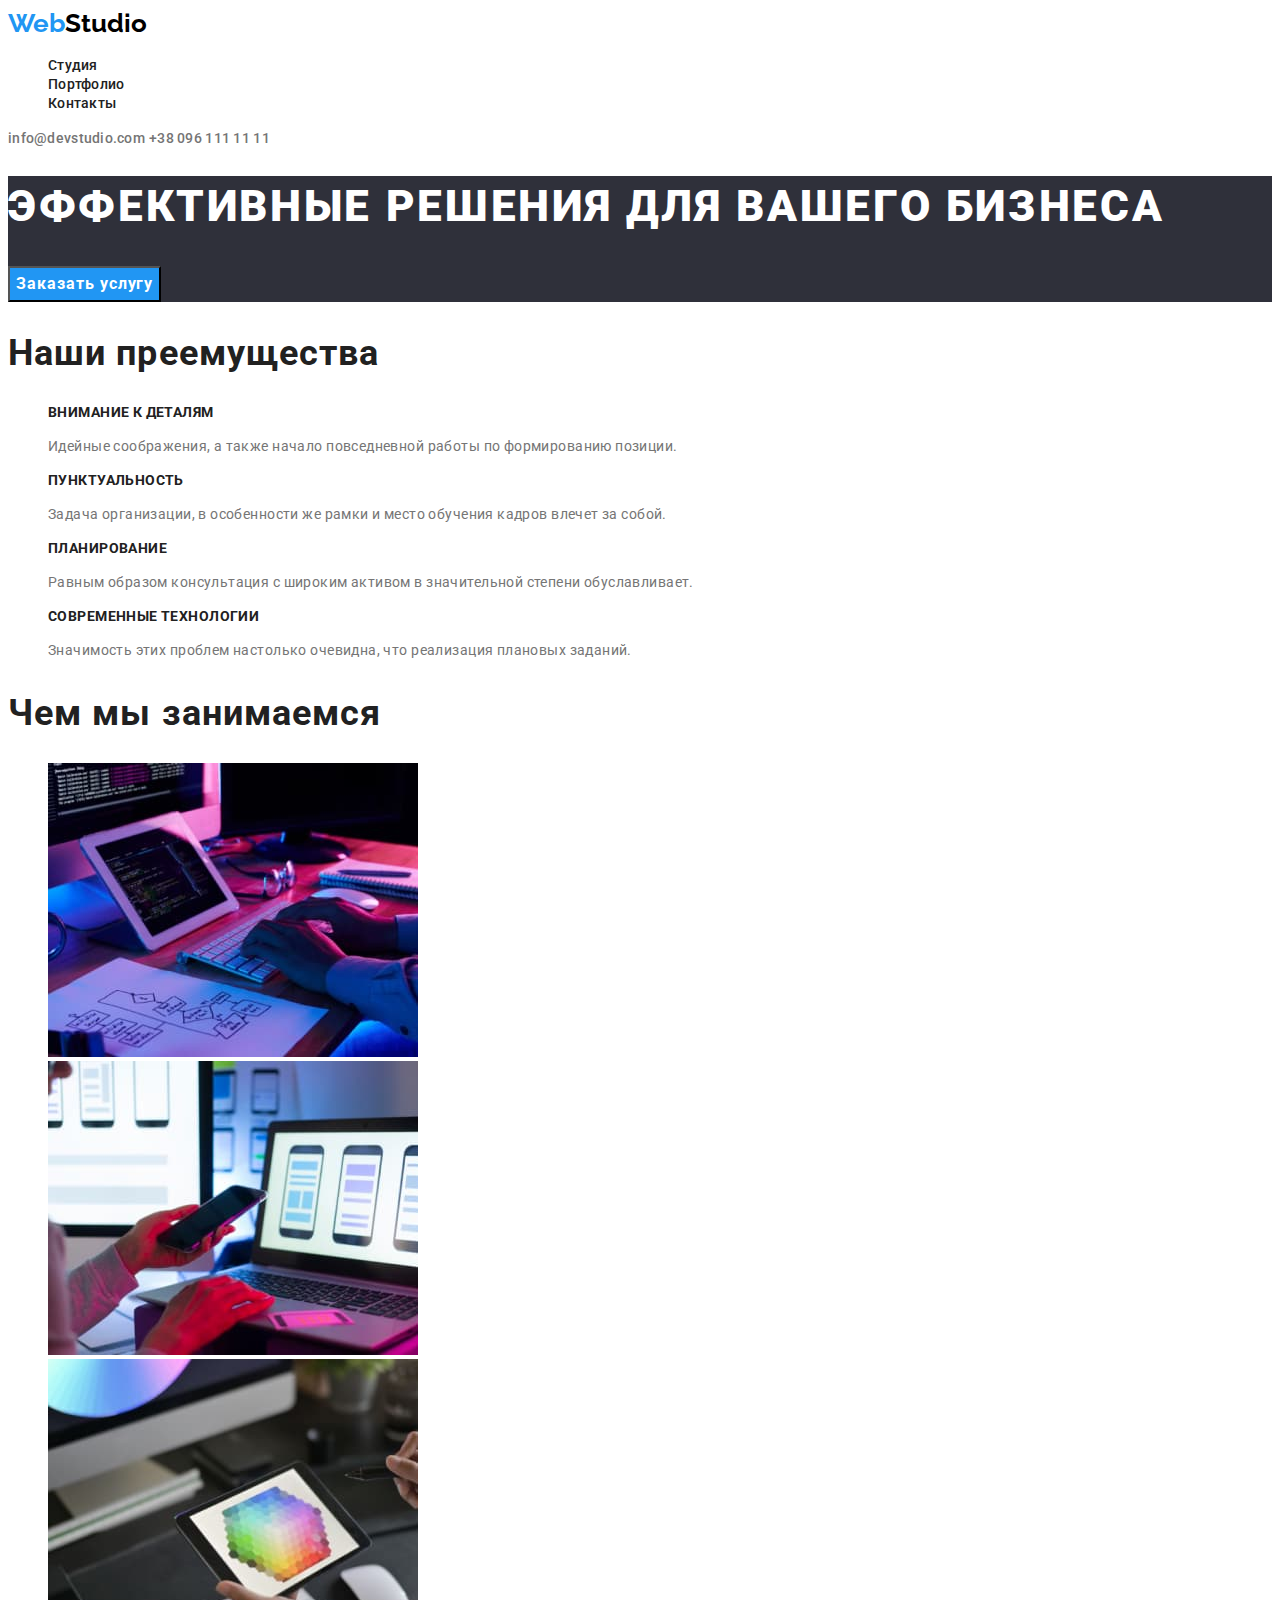
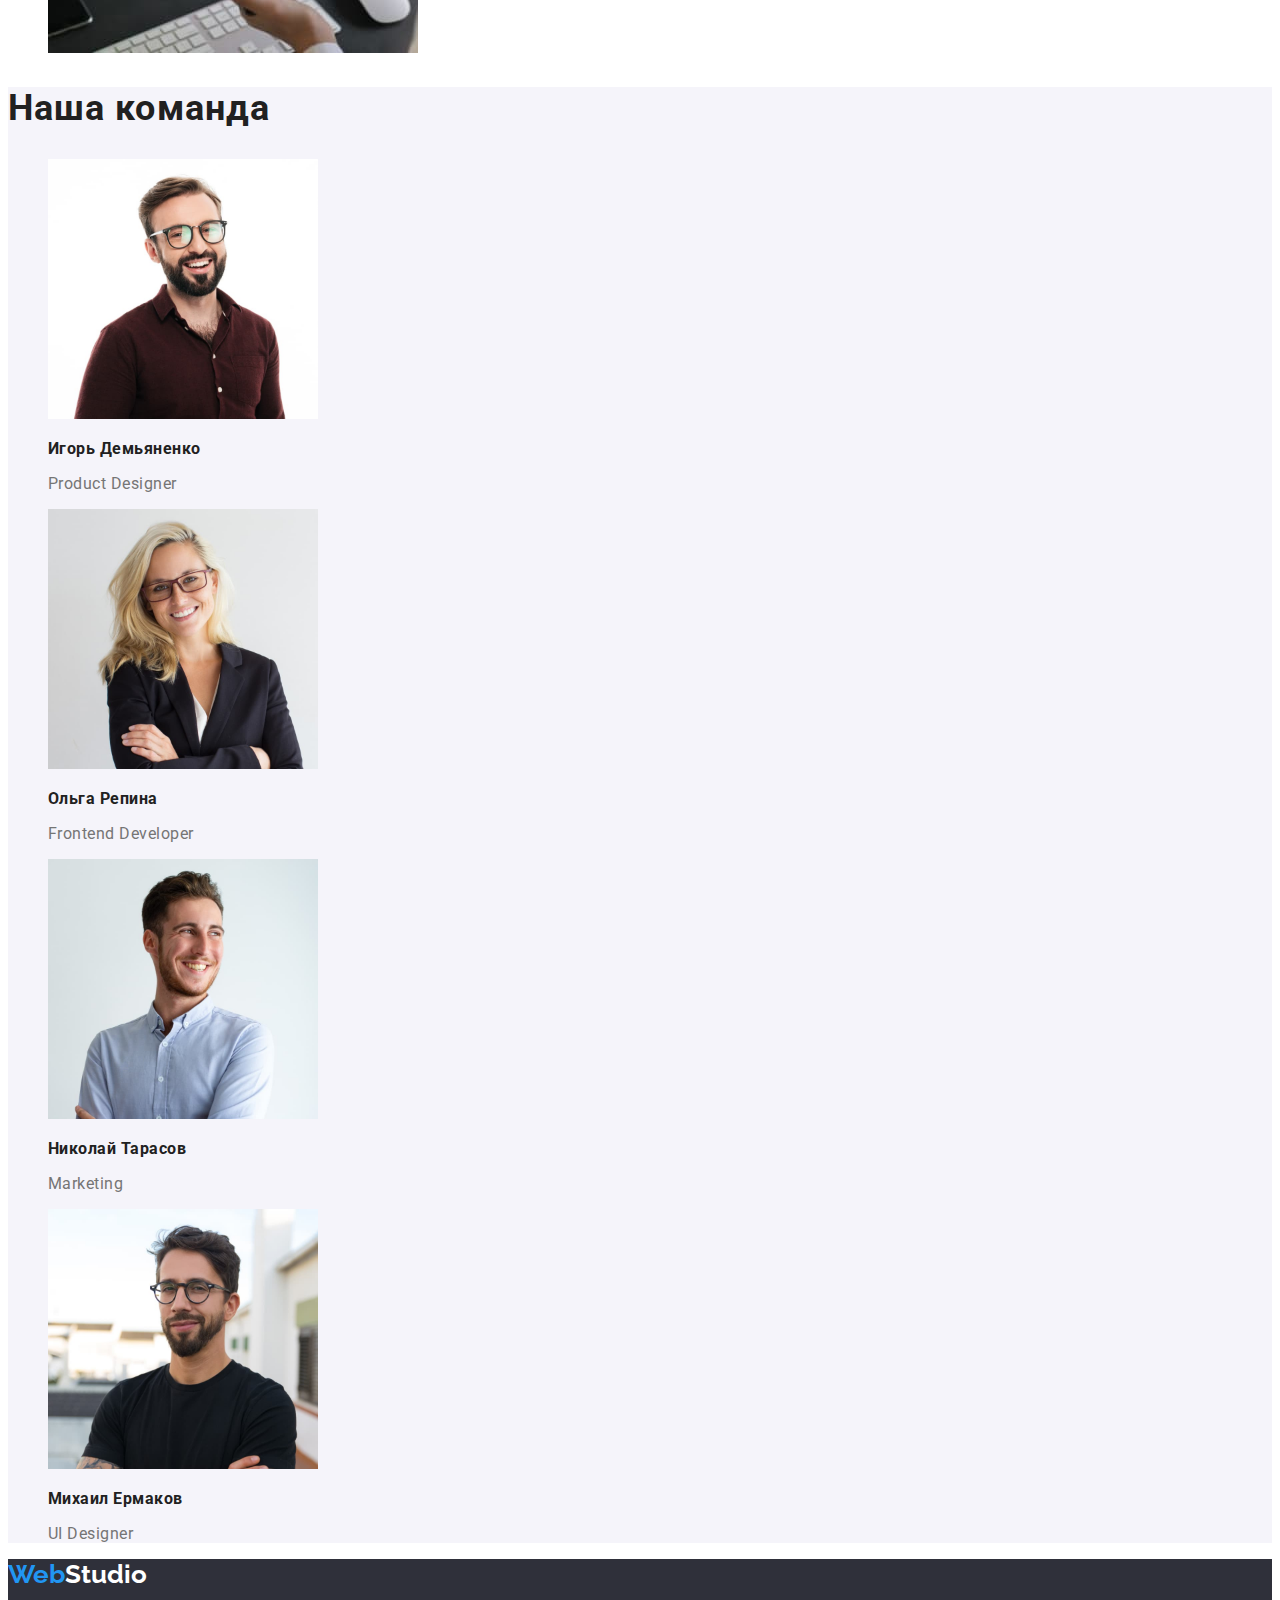
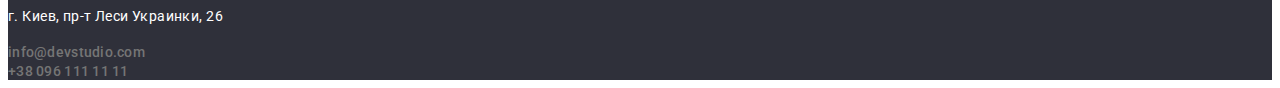
==== index.html @ f221ff39 "hw-02-end" ====
<!DOCTYPE html>
<html lang="ru">
   <head>
      <meta charset="UTF-8" />
      <meta http-equiv="X-UA-Compatible" content="IE=edge" />
      <meta name="viewport" content="width=device-width, initial-scale=1.0" />
      <title>goit-markup-hw-02</title>
      <link rel="stylesheet" href="./css/styles.css" />
      <link rel="preconnect" href="https://fonts.googleapis.com" />
      <link rel="preconnect" href="https://fonts.gstatic.com" crossorigin />
      <link
         href="https://fonts.googleapis.com/css2?family=Raleway:wght@700&family=Roboto:wght@400;500;700;900&display=swap"
         rel="stylesheet"
      />
   </head>
   <body>
      <header>
         <nav>
            <a class="logo" lang="en" href="./index.html"
               ><span class="logo-color">Web</span>Studio</a
            >
            <ul class="list">
               <li><a class="link" href="./index.html">Студия</a></li>
               <li><a class="link" href="./portfolio.html">Портфолио</a></li>
               <li><a class="link" href="">Контакты</a></li>
            </ul>
         </nav>
         <a class="link link-contact" href="mailto:info@devstudio.com">info@devstudio.com</a>
         <a class="link link-contact" href="tel:+380961111111">+38 096 111 11 11</a>
      </header>

      <main>
         <section class="section-hero">
            <h1 class="title-hero">Эффективные решения для вашего бизнеса</h1>
            <button class="button button-hero" type="button">Заказать услугу</button>
         </section>

         <section>
            <h2 class="title title-section">Наши преемущества</h2>
            <ul class="list">
               <li>
                  <h3 class="title title-feature">Внимание к деталям</h3>
                  <p class="text text-feature">
                     Идейные соображения, а также начало повседневной работы по формированию
                     позиции.
                  </p>
               </li>
               <li>
                  <h3 class="title title-feature">Пунктуальность</h3>
                  <p class="text text-feature">
                     Задача организации, в особенности же рамки и место обучения кадров влечет за
                     собой.
                  </p>
               </li>
               <li>
                  <h3 class="title title-feature">Планирование</h3>
                  <p class="text text-feature">
                     Равным образом консультация с широким активом в значительной степени
                     обуславливает.
                  </p>
               </li>
               <li>
                  <h3 class="title title-feature">Современные технологии</h3>
                  <p class="text text-feature">
                     Значимость этих проблем настолько очевидна, что реализация плановых заданий.
                  </p>
               </li>
            </ul>
         </section>

         <section>
            <h2 class="title title-section">Чем мы занимаемся</h2>
            <ul class="list">
               <li>
                  <img src="./images/01.jpg" alt="Пишем код" width="370" height="294" />
               </li>
               <li>
                  <img src="./images/02.jpg" alt="Создаем макеты" width="370" height="294" />
               </li>
               <li>
                  <img src="./images/03.jpg" alt="Разрабатываем дизайн" width="370" height="294" />
               </li>
            </ul>
         </section>

         <section class="section-team">
            <h2 class="title title-section">Наша команда</h2>
            <ul class="list">
               <li>
                  <img src="./images/team-01.jpg" alt="Игорь Демьяненко" width="270" height="260" />
                  <h3 class="title title-team">Игорь Демьяненко</h3>
                  <p class="text text-team" lang="en">Product Designer</p>
               </li>
               <li>
                  <img src="./images/team-02.jpg" alt="Ольга Репина" width="270" height="260" />
                  <h3 class="title title-team">Ольга Репина</h3>
                  <p class="text text-team" lang="en">Frontend Developer</p>
               </li>
               <li>
                  <img src="./images/team-03.jpg" alt="Николай Тарасов" width="270" height="260" />
                  <h3 class="title title-team">Николай Тарасов</h3>
                  <p class="text text-team" lang="en">Marketing</p>
               </li>
               <li>
                  <img src="./images/team-04.jpg" alt="Михаил Ермаков" width="270" height="260" />
                  <h3 class="title title-team">Михаил Ермаков</h3>
                  <p class="text text-team" lang="en">UI Designer</p>
               </li>
            </ul>
         </section>
      </main>

      <footer class="footer">
         <a class="logo" lang="en" href="./index.html"
            ><span class="logo-color">Web</span><span class="logo-footer">Studio</span></a
         >
         <address class="address">
            <p class="text text-address">г. Киев, пр-т Леси Украинки, 26 <br /></p>
            <a class="link link-contact" href="mailto:info@devstudio.com">info@devstudio.com</a>
            <br />
            <a class="link link-contact" href="tel:+380961111111">+38 096 111 11 11</a>
         </address>
      </footer>
   </body>
</html>
---- css/styles.css ----
body {
   --bg-color: #ffffff;
   --bg-hero: #2f303a;
   --footer-color: #2f303a;

   --title: #212121;
   --link: #212121;
   --text-color: #757575;

   --white: #ffffff;
   --black: #000000;
   --blue: #2196f3;
   --grey: #f5f4fa;

   font-family: 'Roboto', sans-serif;
   color: var(--text-color);
}

/* HEADER */

.logo {
   font-family: 'Raleway', sans-serif;
   font-size: 26px;
   line-height: 31px;
   font-weight: 700;
   color: var(--black);
   text-decoration: none;
}

.logo-color {
   color: var(--blue);
}

.logo-footer {
   color: var(--white);
}

.list {
   list-style: none;
}

.link {
   font-size: 14px;
   line-height: 16px;
   font-weight: 500;
   letter-spacing: 0.02em;
   color: var(--link);
   text-decoration: none;
}

.link:hover,
.link:focus {
   color: var(--blue);
}

.link-contact {
   color: var(--text-color);
}

.section-hero {
   background: var(--bg-hero);
}

.title-hero {
   font-size: 44px;
   line-height: 60px;
   font-weight: 900;
   letter-spacing: 0.06em;
   color: var(--white);
   text-transform: uppercase;
}

.button {
   font-family: 'Roboto', sans-serif;
   cursor: pointer;
}

.button-hero {
   font-size: 16px;
   line-height: 30px;
   font-weight: 700;
   letter-spacing: 0.06em;

   color: var(--white);
   background-color: var(--blue);
}

.title {
   font-weight: 700;
   color: var(--title);
   letter-spacing: 0.03em;
}

.title-section {
   font-size: 36px;
   line-height: 42px;
}

.title-feature {
   font-size: 14px;
   line-height: 16px;
   text-transform: uppercase;
}

.section-team {
   background: var(--grey);
}

.title-team {
   font-size: 16px;
   line-height: 19px;
}

.text {
   letter-spacing: 0.03em;
}

.text-feature {
   font-size: 14px;
   line-height: 24px;
}

.text-team {
   font-size: 16px;
   line-height: 19px;
}

.address {
   font-style: normal;
}

.text-address {
   font-size: 14px;
   line-height: 24px;
   color: var(--white);
}

.button-filter {
   font-size: 16px;
   line-height: 26px;
   font-weight: 500;
   letter-spacing: 0.03em;
   color: var(--link);
   background: var(--grey);
}

.button-filter:hover {
   color: var(--white);
   background: var(--blue);
}

.title-portfolio {
   font-size: 18px;
   line-height: 36px;
   letter-spacing: 0.06em;
}

.text-filter {
   font-size: 16px;
   line-height: 30px;
}

.footer {
   background: var(--footer-color);
}
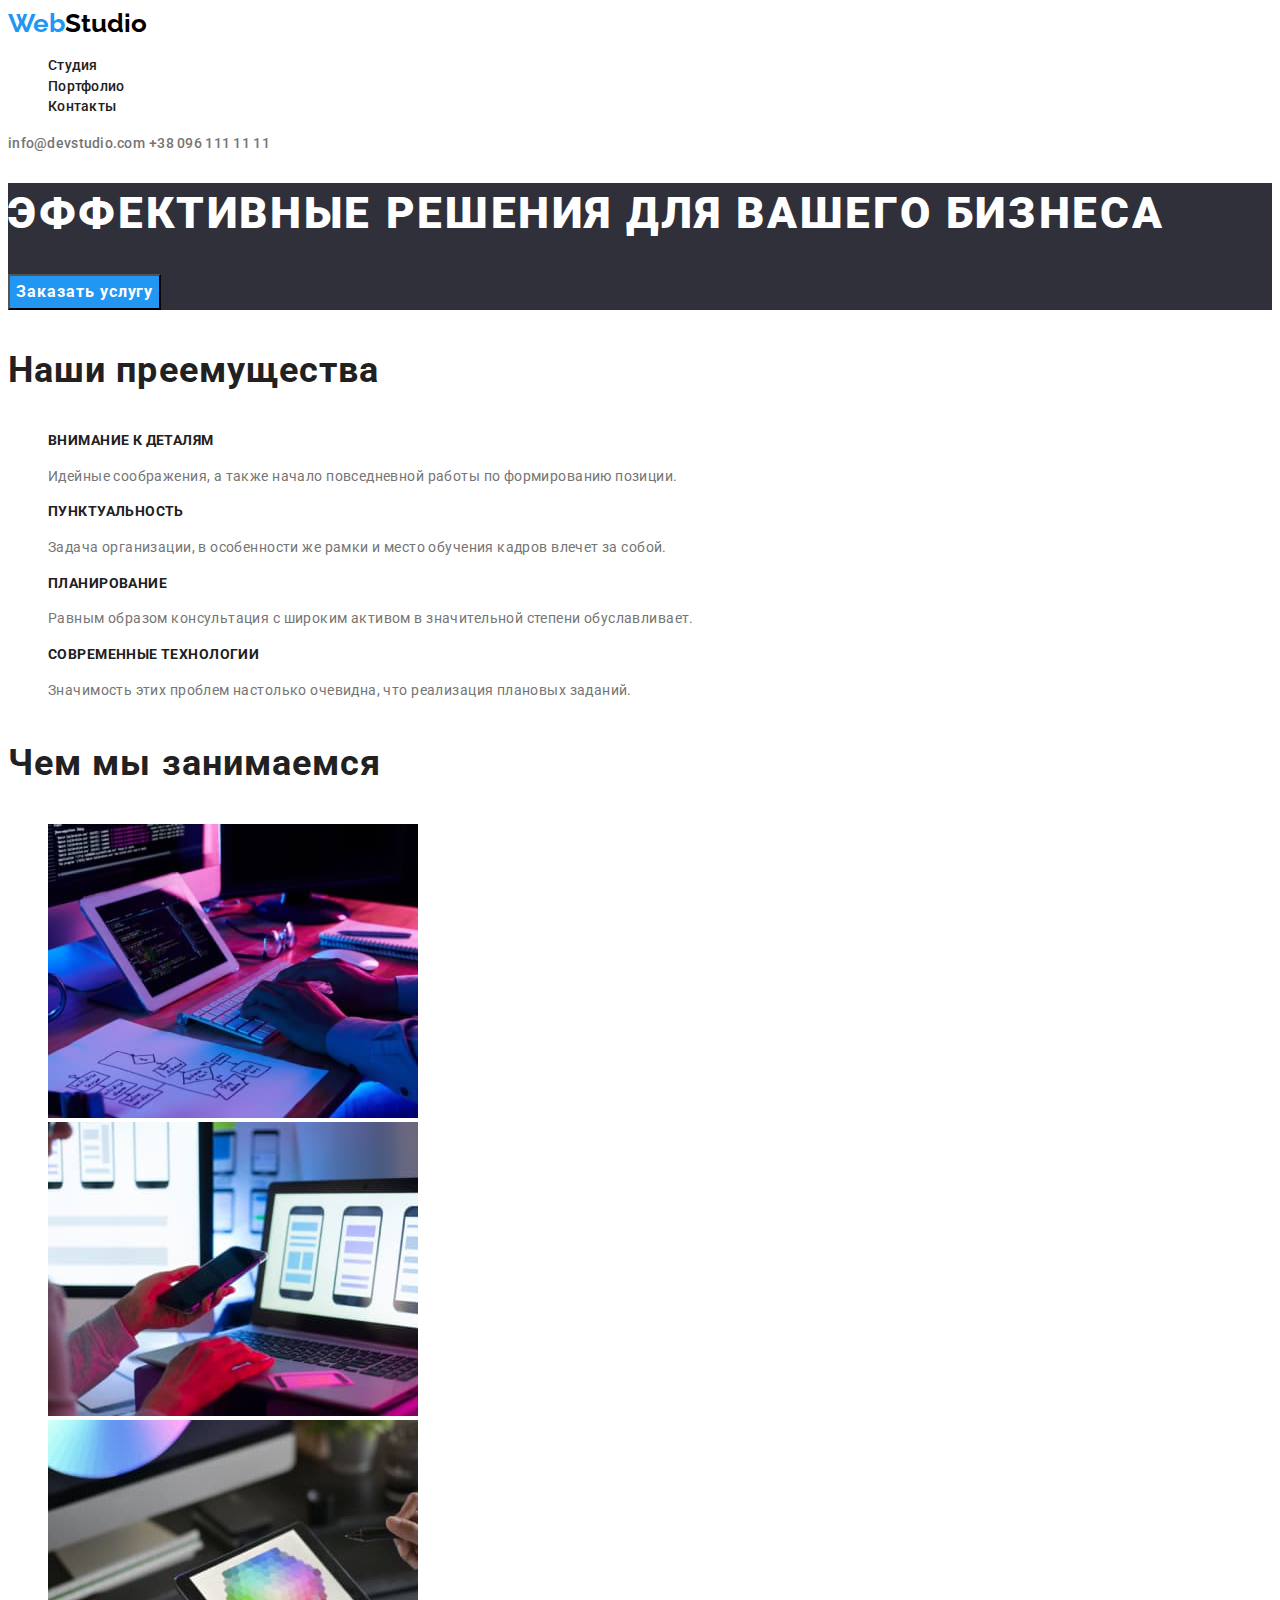
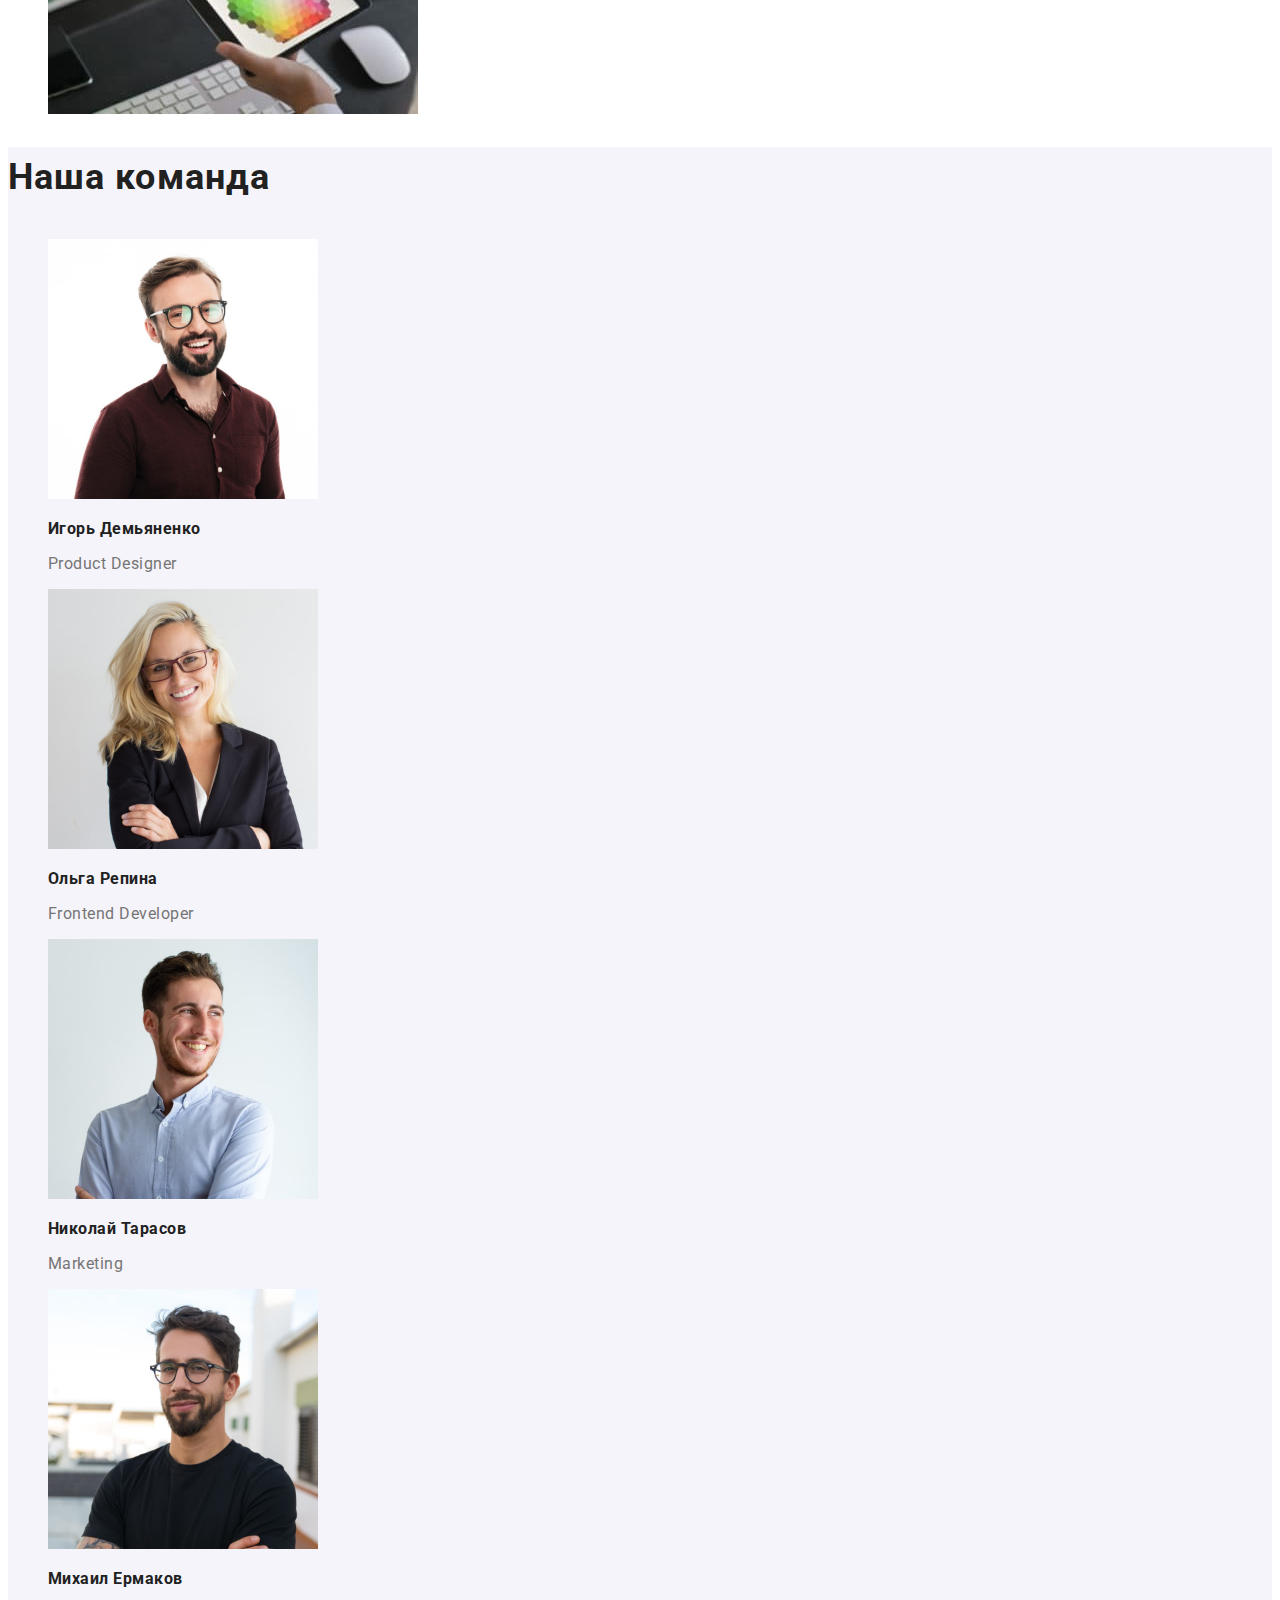
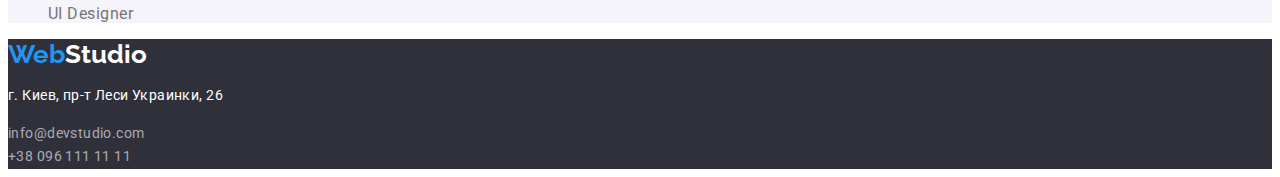
==== commit db135702: "hw-02-refinement" ====
--- a/index.html
+++ b/index.html
@@ -116,9 +116,9 @@
          >
          <address class="address">
             <p class="text text-address">г. Киев, пр-т Леси Украинки, 26 <br /></p>
-            <a class="link link-contact" href="mailto:info@devstudio.com">info@devstudio.com</a>
+            <a class="footer-contact" href="mailto:info@devstudio.com">info@devstudio.com</a>
             <br />
-            <a class="link link-contact" href="tel:+380961111111">+38 096 111 11 11</a>
+            <a class="footer-contact" href="tel:+380961111111">+38 096 111 11 11</a>
          </address>
       </footer>
    </body>
--- a/css/styles.css
+++ b/css/styles.css
@@ -21,7 +21,7 @@
 .logo {
    font-family: 'Raleway', sans-serif;
    font-size: 26px;
-   line-height: 31px;
+   line-height: 1.2em;
    font-weight: 700;
    color: var(--black);
    text-decoration: none;
@@ -41,7 +41,7 @@
 
 .link {
    font-size: 14px;
-   line-height: 16px;
+   line-height: 1.4em;
    font-weight: 500;
    letter-spacing: 0.02em;
    color: var(--link);
@@ -63,7 +63,7 @@
 
 .title-hero {
    font-size: 44px;
-   line-height: 60px;
+   line-height: 1.4em;
    font-weight: 900;
    letter-spacing: 0.06em;
    color: var(--white);
@@ -77,7 +77,7 @@
 
 .button-hero {
    font-size: 16px;
-   line-height: 30px;
+   line-height: 1.875em;
    font-weight: 700;
    letter-spacing: 0.06em;
 
@@ -93,13 +93,18 @@
 
 .title-section {
    font-size: 36px;
-   line-height: 42px;
+   line-height: 1.7em;
 }
 
 .title-feature {
    font-size: 14px;
-   line-height: 16px;
+   line-height: 1.4em;
    text-transform: uppercase;
+}
+
+.text-feature {
+   font-size: 14px;
+   line-height: 1.7em;
 }
 
 .section-team {
@@ -108,36 +113,41 @@
 
 .title-team {
    font-size: 16px;
-   line-height: 19px;
+   line-height: 1.1875em;
 }
 
 .text {
    letter-spacing: 0.03em;
 }
 
-.text-feature {
-   font-size: 14px;
-   line-height: 24px;
-}
-
 .text-team {
    font-size: 16px;
-   line-height: 19px;
+   line-height: 1.1875em;
 }
 
 .address {
    font-style: normal;
 }
 
+.footer-contact {
+   font-size: 14px;
+   line-height: 1.7em;
+   font-weight: 400;
+   letter-spacing: 0.03em;
+
+   color: rgba(255, 255, 255, 60%);
+   text-decoration: none;
+}
+
 .text-address {
    font-size: 14px;
-   line-height: 24px;
+   line-height: 1.7em;
    color: var(--white);
 }
 
 .button-filter {
    font-size: 16px;
-   line-height: 26px;
+   line-height: 1.625em;
    font-weight: 500;
    letter-spacing: 0.03em;
    color: var(--link);
@@ -151,13 +161,13 @@
 
 .title-portfolio {
    font-size: 18px;
-   line-height: 36px;
+   line-height: 2em;
    letter-spacing: 0.06em;
 }
 
 .text-filter {
    font-size: 16px;
-   line-height: 30px;
+   line-height: 1.875em;
 }
 
 .footer {
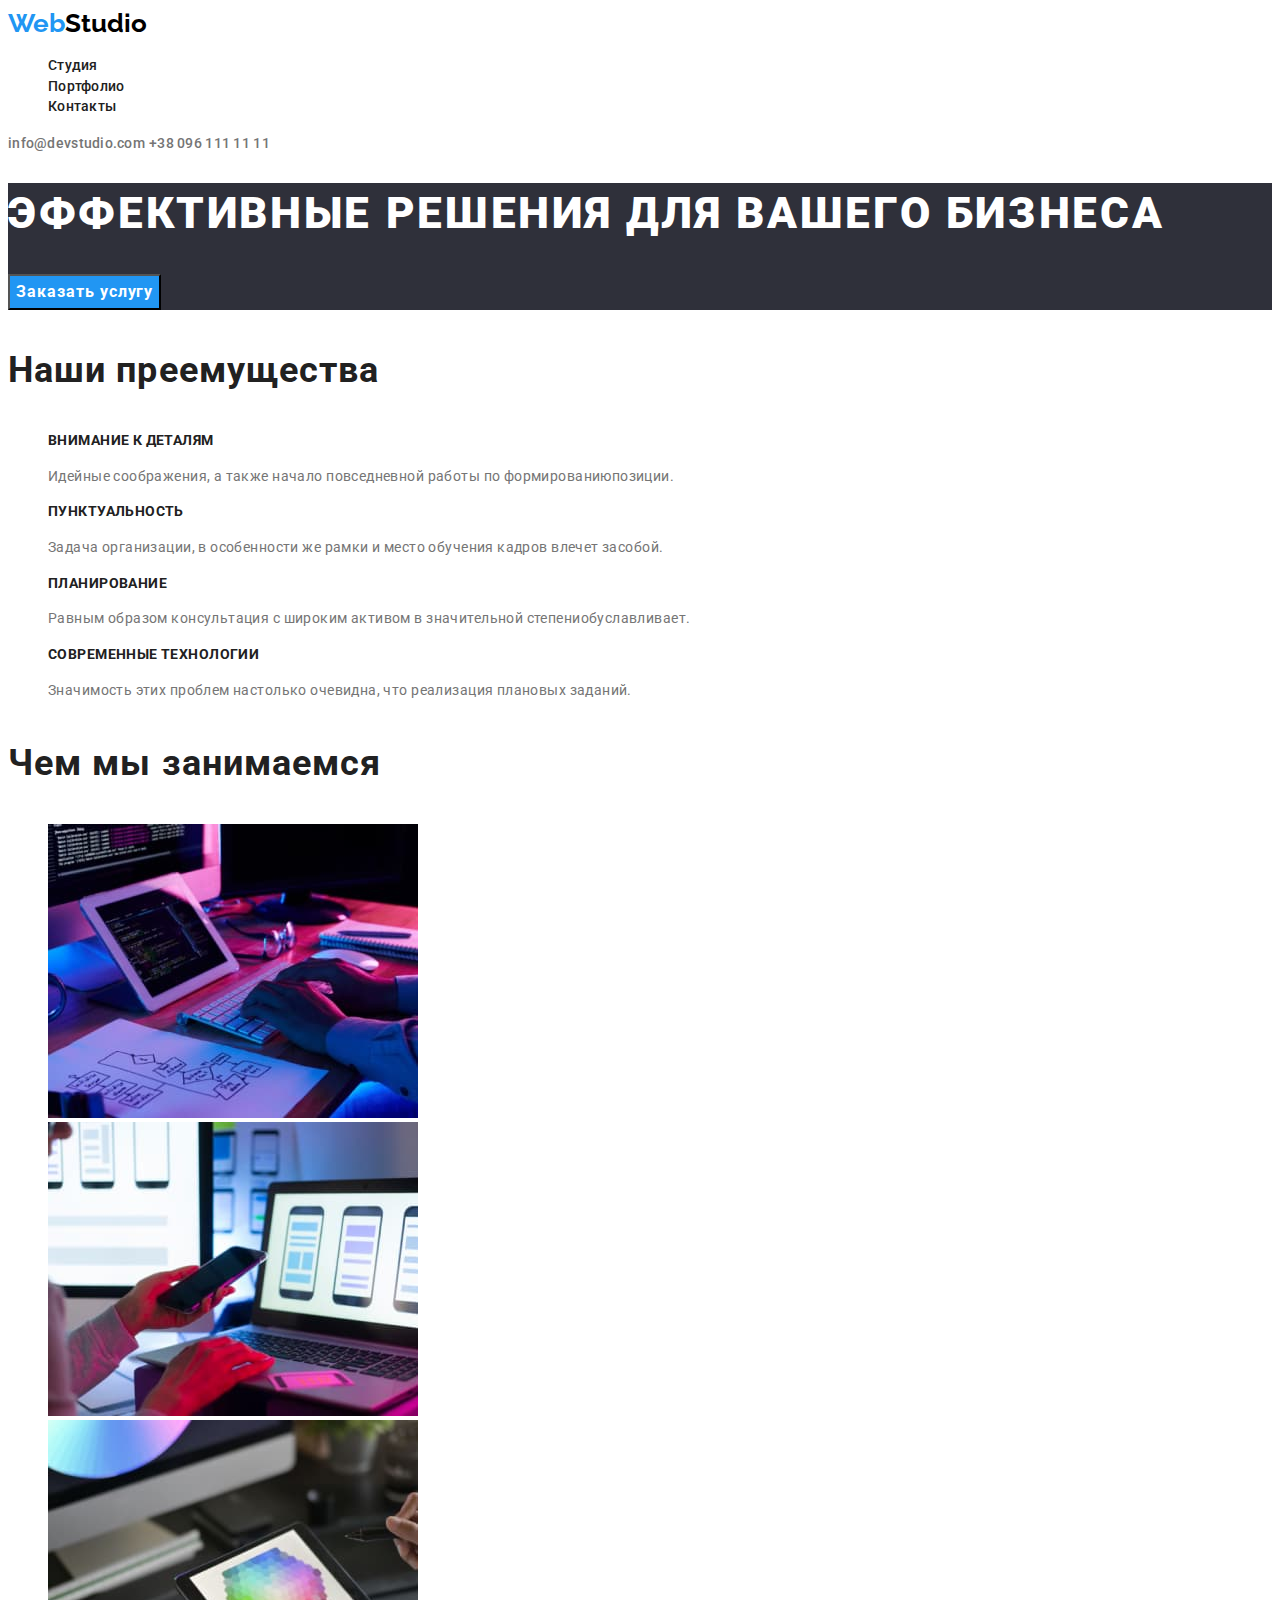
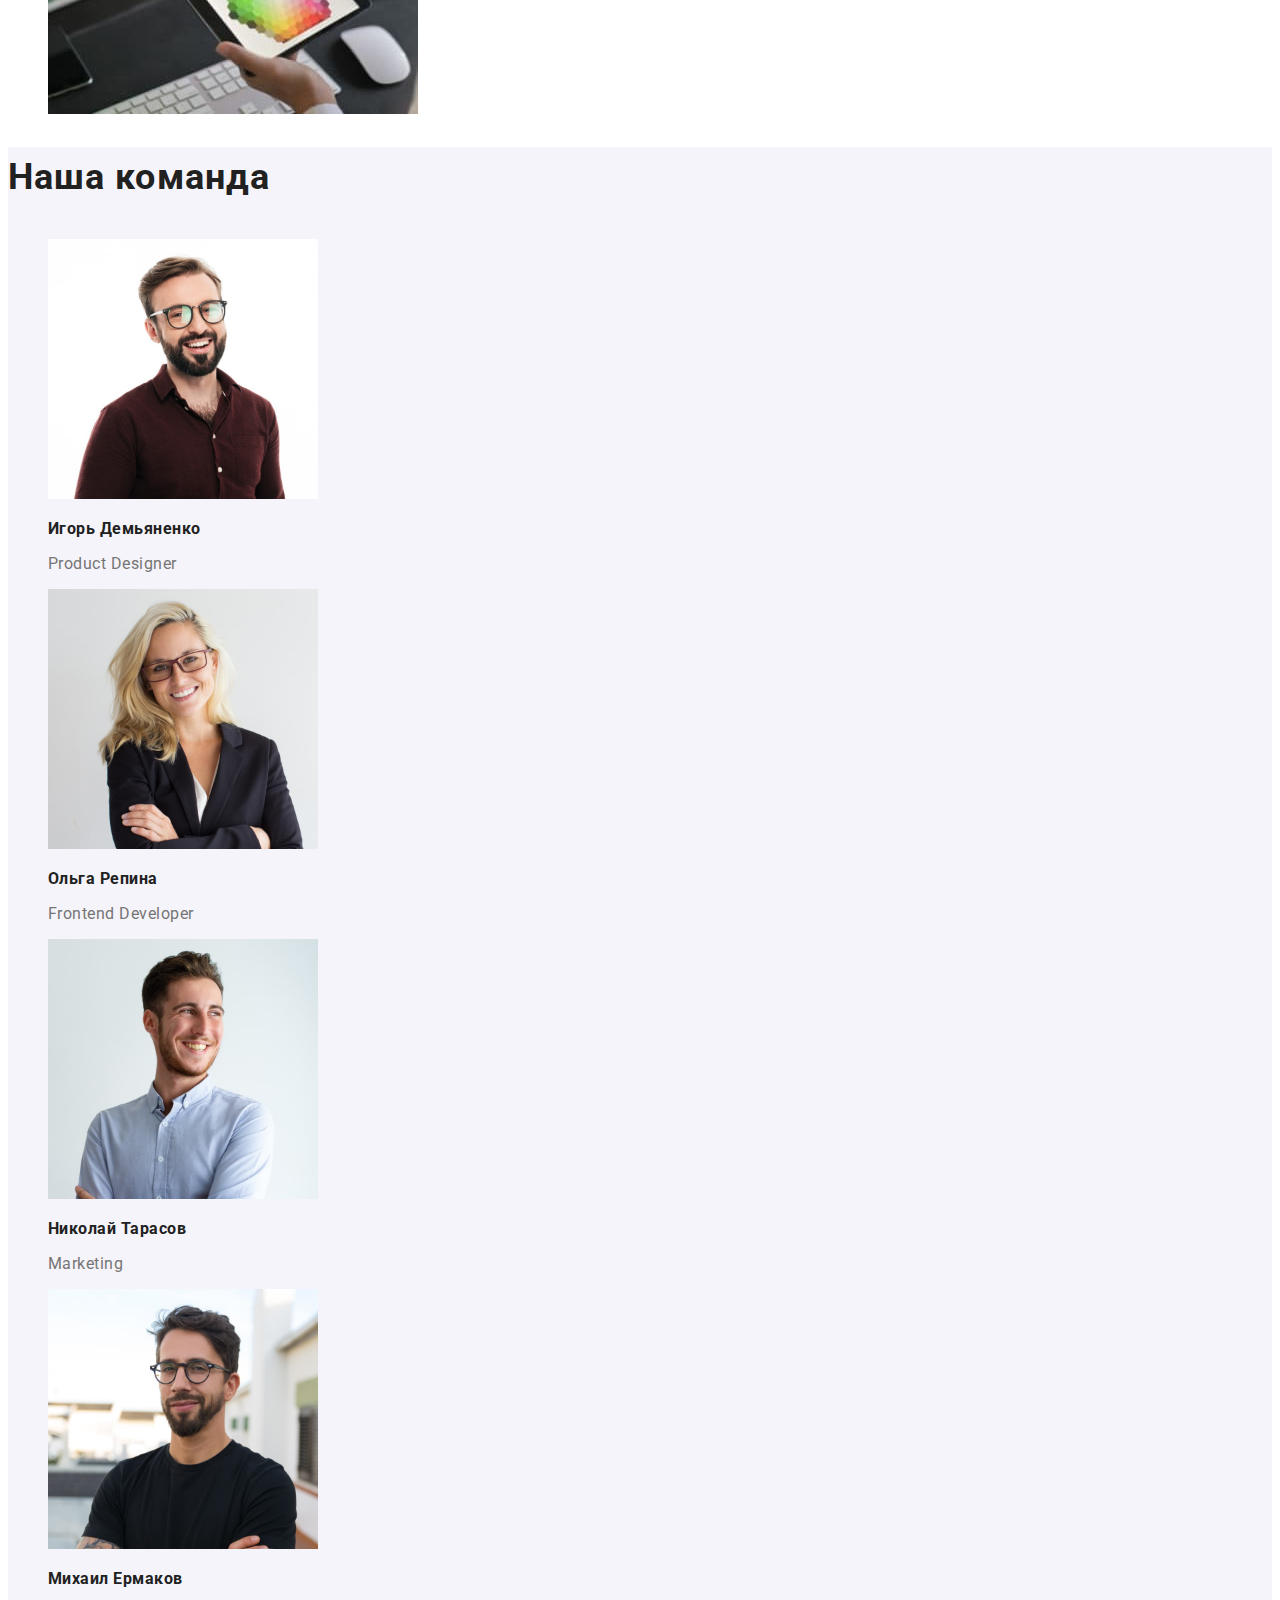
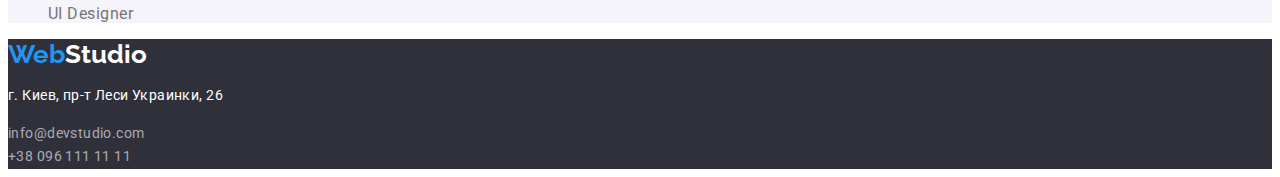
==== commit a5735557: "hw-02-formatted" ====
--- a/index.html
+++ b/index.html
@@ -1,74 +1,74 @@
 <!DOCTYPE html>
 <html lang="ru">
+
    <head>
       <meta charset="UTF-8" />
       <meta http-equiv="X-UA-Compatible" content="IE=edge" />
       <meta name="viewport" content="width=device-width, initial-scale=1.0" />
+
       <title>goit-markup-hw-02</title>
-      <link rel="stylesheet" href="./css/styles.css" />
+
       <link rel="preconnect" href="https://fonts.googleapis.com" />
       <link rel="preconnect" href="https://fonts.gstatic.com" crossorigin />
-      <link
-         href="https://fonts.googleapis.com/css2?family=Raleway:wght@700&family=Roboto:wght@400;500;700;900&display=swap"
-         rel="stylesheet"
-      />
+      <link href="https://fonts.googleapis.com/css2?family=Raleway:wght@700&family=Roboto:wght@400;500;700;900&display=swap" rel="stylesheet" />
+
+      <link rel="stylesheet" href="./css/styles.css" />
    </head>
+
    <body>
+
       <header>
+
          <nav>
-            <a class="logo" lang="en" href="./index.html"
-               ><span class="logo-color">Web</span>Studio</a
-            >
+            
+            <a class="logo" lang="en" href="./index.html"><span class="logo-color">Web</span>Studio</a>
+
             <ul class="list">
                <li><a class="link" href="./index.html">Студия</a></li>
                <li><a class="link" href="./portfolio.html">Портфолио</a></li>
                <li><a class="link" href="">Контакты</a></li>
             </ul>
+
          </nav>
+
          <a class="link link-contact" href="mailto:info@devstudio.com">info@devstudio.com</a>
          <a class="link link-contact" href="tel:+380961111111">+38 096 111 11 11</a>
+
       </header>
 
       <main>
+
          <section class="section-hero">
             <h1 class="title-hero">Эффективные решения для вашего бизнеса</h1>
             <button class="button button-hero" type="button">Заказать услугу</button>
          </section>
 
          <section>
+
             <h2 class="title title-section">Наши преемущества</h2>
             <ul class="list">
                <li>
                   <h3 class="title title-feature">Внимание к деталям</h3>
-                  <p class="text text-feature">
-                     Идейные соображения, а также начало повседневной работы по формированию
-                     позиции.
-                  </p>
+                  <p class="text text-feature">Идейные соображения, а также начало повседневной работы по формированиюпозиции.</p>
                </li>
                <li>
                   <h3 class="title title-feature">Пунктуальность</h3>
-                  <p class="text text-feature">
-                     Задача организации, в особенности же рамки и место обучения кадров влечет за
-                     собой.
-                  </p>
+                  <p class="text text-feature">Задача организации, в особенности же рамки и место обучения кадров влечет засобой.</p>
                </li>
                <li>
                   <h3 class="title title-feature">Планирование</h3>
-                  <p class="text text-feature">
-                     Равным образом консультация с широким активом в значительной степени
-                     обуславливает.
-                  </p>
+                  <p class="text text-feature">Равным образом консультация с широким активом в значительной степениобуславливает.</p>
                </li>
                <li>
                   <h3 class="title title-feature">Современные технологии</h3>
-                  <p class="text text-feature">
-                     Значимость этих проблем настолько очевидна, что реализация плановых заданий.
-                  </p>
+                  <p class="text text-feature">Значимость этих проблем настолько очевидна, что реализация плановых заданий.</p>
                </li>
             </ul>
+
          </section>
 
          <section>
+
             <h2 class="title title-section">Чем мы занимаемся</h2>
             <ul class="list">
                <li>
@@ -81,9 +81,11 @@
                   <img src="./images/03.jpg" alt="Разрабатываем дизайн" width="370" height="294" />
                </li>
             </ul>
+
          </section>
 
          <section class="section-team">
+
             <h2 class="title title-section">Наша команда</h2>
             <ul class="list">
                <li>
@@ -107,19 +109,25 @@
                   <p class="text text-team" lang="en">UI Designer</p>
                </li>
             </ul>
+            
          </section>
+
       </main>
 
       <footer class="footer">
-         <a class="logo" lang="en" href="./index.html"
-            ><span class="logo-color">Web</span><span class="logo-footer">Studio</span></a
-         >
+
+         <a class="logo" lang="en" href="./index.html"><span class="logo-color">Web</span><span class="logo-footer">Studio</span></a>
          <address class="address">
-            <p class="text text-address">г. Киев, пр-т Леси Украинки, 26 <br /></p>
+
+            <p class="text text-address">г. Киев, пр-т Леси Украинки, 26</p>
             <a class="footer-contact" href="mailto:info@devstudio.com">info@devstudio.com</a>
             <br />
             <a class="footer-contact" href="tel:+380961111111">+38 096 111 11 11</a>
+            
          </address>
+
       </footer>
+
    </body>
+
 </html>
--- a/css/styles.css
+++ b/css/styles.css
@@ -11,9 +11,32 @@
    --black: #000000;
    --blue: #2196f3;
    --grey: #f5f4fa;
+   --border: #ececec;
 
    font-family: 'Roboto', sans-serif;
    color: var(--text-color);
+}
+
+/* Служебные классы */
+
+.button {
+   font-family: 'Roboto', sans-serif;
+   cursor: pointer;
+}
+
+.list {
+   list-style: none;
+}
+
+.title-section {
+   font-size: 36px;
+   line-height: 1.7em;
+}
+
+.title {
+   font-weight: 700;
+   color: var(--title);
+   letter-spacing: 0.03em;
 }
 
 /* HEADER */
@@ -23,6 +46,7 @@
    font-size: 26px;
    line-height: 1.2em;
    font-weight: 700;
+
    color: var(--black);
    text-decoration: none;
 }
@@ -31,19 +55,12 @@
    color: var(--blue);
 }
 
-.logo-footer {
-   color: var(--white);
-}
-
-.list {
-   list-style: none;
-}
-
 .link {
    font-size: 14px;
    line-height: 1.4em;
    font-weight: 500;
    letter-spacing: 0.02em;
+
    color: var(--link);
    text-decoration: none;
 }
@@ -57,6 +74,8 @@
    color: var(--text-color);
 }
 
+/* SECTION HERO */
+
 .section-hero {
    background: var(--bg-hero);
 }
@@ -66,13 +85,9 @@
    line-height: 1.4em;
    font-weight: 900;
    letter-spacing: 0.06em;
+
    color: var(--white);
    text-transform: uppercase;
-}
-
-.button {
-   font-family: 'Roboto', sans-serif;
-   cursor: pointer;
 }
 
 .button-hero {
@@ -85,20 +100,12 @@
    background-color: var(--blue);
 }
 
-.title {
-   font-weight: 700;
-   color: var(--title);
-   letter-spacing: 0.03em;
-}
-
-.title-section {
-   font-size: 36px;
-   line-height: 1.7em;
-}
+/* SECTION FEATURE */
 
 .title-feature {
    font-size: 14px;
    line-height: 1.4em;
+
    text-transform: uppercase;
 }
 
@@ -106,6 +113,8 @@
    font-size: 14px;
    line-height: 1.7em;
 }
+
+/* SECTION TEAM */
 
 .section-team {
    background: var(--grey);
@@ -125,8 +134,24 @@
    line-height: 1.1875em;
 }
 
+/* FOOTER */
+
+.footer {
+   background: var(--footer-color);
+}
+
+.logo-footer {
+   color: var(--white);
+}
+
 .address {
    font-style: normal;
+}
+
+.text-address {
+   font-size: 14px;
+   line-height: 1.7em;
+   color: var(--white);
 }
 
 .footer-contact {
@@ -139,25 +164,7 @@
    text-decoration: none;
 }
 
-.text-address {
-   font-size: 14px;
-   line-height: 1.7em;
-   color: var(--white);
-}
-
-.button-filter {
-   font-size: 16px;
-   line-height: 1.625em;
-   font-weight: 500;
-   letter-spacing: 0.03em;
-   color: var(--link);
-   background: var(--grey);
-}
-
-.button-filter:hover {
-   color: var(--white);
-   background: var(--blue);
-}
+/* SECTION PORTFOLIO */
 
 .title-portfolio {
    font-size: 18px;
@@ -170,6 +177,17 @@
    line-height: 1.875em;
 }
 
-.footer {
-   background: var(--footer-color);
+.button-filter {
+   font-size: 16px;
+   line-height: 1.625em;
+   font-weight: 500;
+   letter-spacing: 0.03em;
+
+   color: var(--link);
+   background: var(--grey);
 }
+
+.button-filter:hover {
+   color: var(--white);
+   background: var(--blue);
+}
